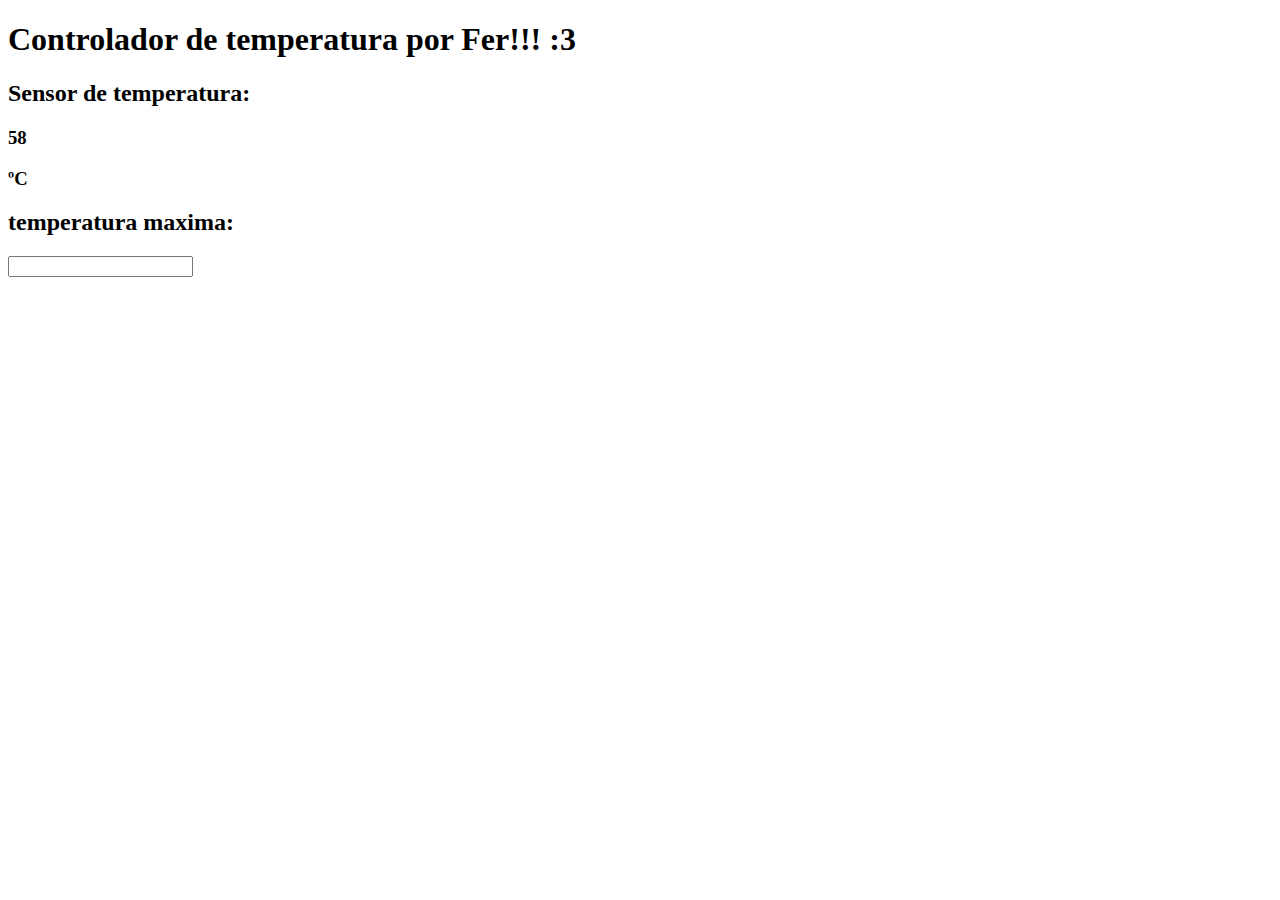
==== controlador-temperatura/index.html @ 536f90ac "creando controlador de temperatura" ====
<!DOCTYPE html>
<html lang="en">
<head>
    <meta charset="UTF-8">
    <meta name="viewport" content="width=device-width, initial-scale=1.0">
    <title>Controlador de temperatura</title>
</head>
<body>
    <div>
        <h1>Controlador de temperatura por Fer!!! :3</h1>
        <div>
            <h2>Sensor de temperatura: </h2>
            <h3>58</h3>
            <h3>ºC</h3>
        </div>
         <div>
            <h2>temperatura maxima: </h2>
            <input type="number" id="tempMax"/>
         </div>
    </div> 

</body>
</html>
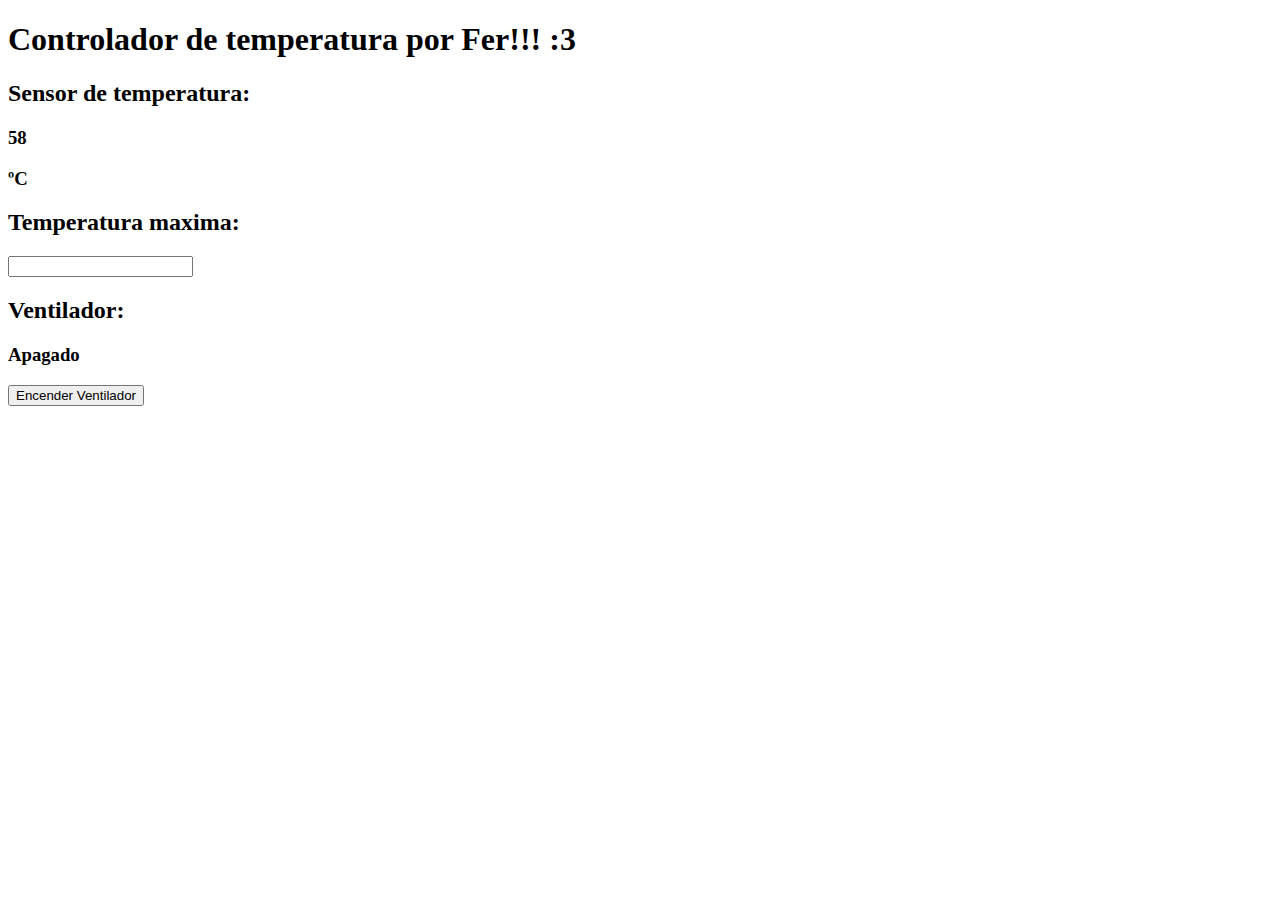
==== commit bbd7ffd7: "mejorar la estructura de la del controlador" ====
--- a/controlador-temperatura/index.html
+++ b/controlador-temperatura/index.html
@@ -4,20 +4,31 @@
     <meta charset="UTF-8">
     <meta name="viewport" content="width=device-width, initial-scale=1.0">
     <title>Controlador de temperatura</title>
+    <link href="https://cdn.jsdelivr.net/npm/bootstrap@5.3.2/dist/css/bootstrap.min.css" rel="stylesheet" integrity="sha384-T3c6CoIi6uLrA9TneNEoa7RxnatzjcDSCmG1MXxSR1GAsXEV/Dwwykc2MPK8M2HN" crossorigin="anonymous">
 </head>
-<body>
-    <div>
+<body class="bg-warning-subtle">
+    <div class="d-flex flex-column align-items-center mt-3 p-2">
         <h1>Controlador de temperatura por Fer!!! :3</h1>
-        <div>
+        <div class="d-flex flex-row">
             <h2>Sensor de temperatura: </h2>
             <h3>58</h3>
             <h3>ºC</h3>
         </div>
-         <div>
-            <h2>temperatura maxima: </h2>
+         <div class="d-flex flex-row">
+            <h2>Temperatura maxima: </h2>
             <input type="number" id="tempMax"/>
+         </div >
+         <div class="d-flex flex-row">
+            <h2>Ventilador: </h2>
+            <h3 id="referenteVentilador">Apagado</h3>
+         </div>
+         <div class="d-flex flex-row">
+            <button class="btn btn-success">Encender Ventilador</button>
          </div>
     </div> 
 
+
+
+    <script src="https://cdn.jsdelivr.net/npm/bootstrap@5.3.2/dist/js/bootstrap.bundle.min.js" integrity="sha384-C6RzsynM9kWDrMNeT87bh95OGNyZPhcTNXj1NW7RuBCsyN/o0jlpcV8Qyq46cDfL" crossorigin="anonymous"></script>
 </body>
 </html>